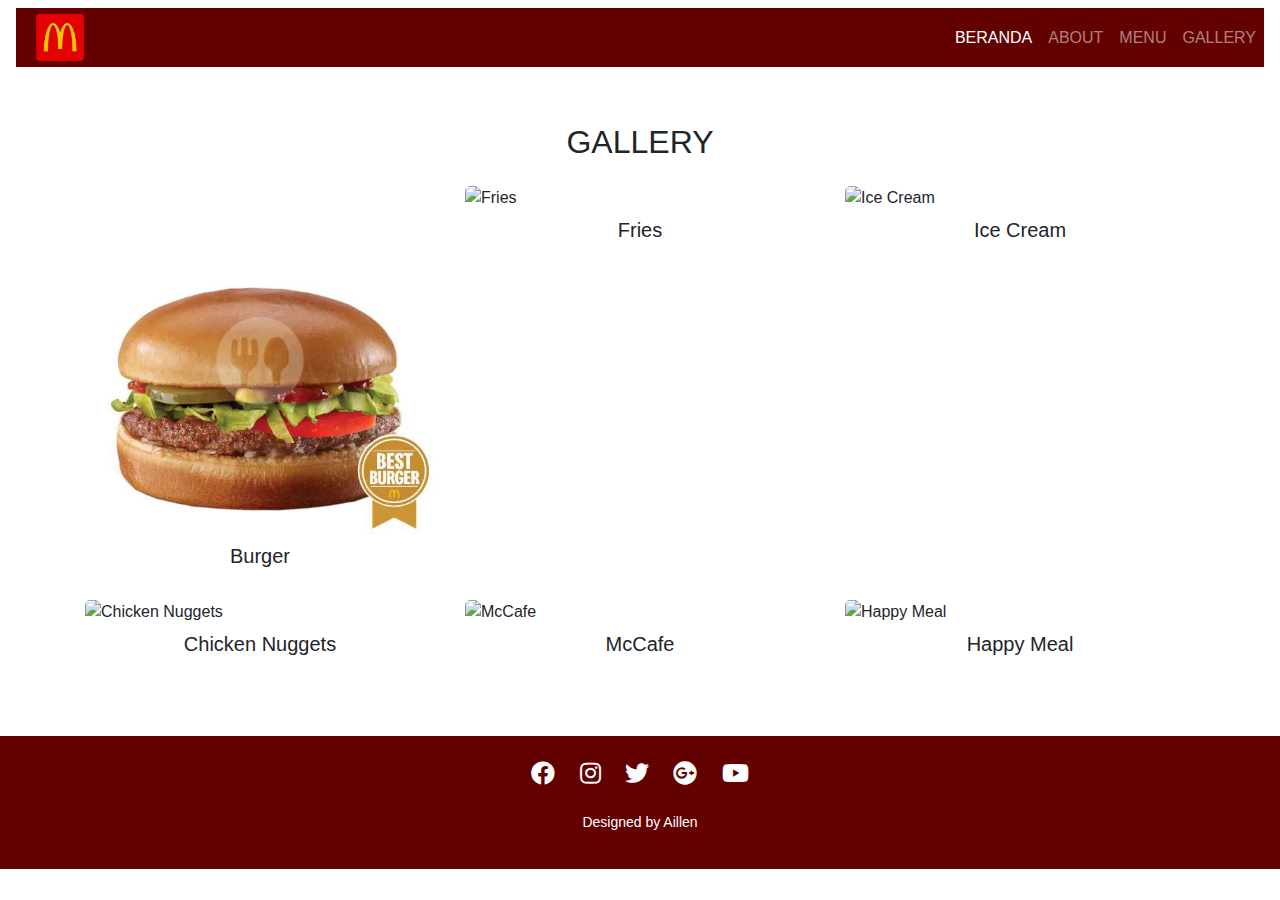
==== gallery.html @ 87d34b02 "add:files" ====
<!DOCTYPE html>
<html lang="en">
<meta charset="UTF-8">
<meta name="viewport" content="width=device-width, initial-scale=1.0">
<title>MC DONALD</title>
<!--Bootstraps5 css-->
<link href="https://cdn.jsdelivr.net/npm/bootstrap@5.3.3/dist/css/bootstrap.min.css" rel="stylesheet"
    integrity="sha384-QWTKZyjpPEjISv5WaRU9OFeRpok6YctnYmDr5pNlyT2bRjXh0JMhjY6hW+ALEwIH" crossorigin="anonymous">
<script src="https://cdn.jsdelivr.net/npm/@popperjs/core@2.11.8/dist/umd/popper.min.js"
    integrity="sha384-I7E8VVD/ismYTF4hNIPjVp/Zjvgyol6VFvRkX/vR+Vc4jQkC+hVqc2pM8ODewa9r"
    crossorigin="anonymous"></script>
<script src="https://cdn.jsdelivr.net/npm/bootstrap@5.3.3/dist/js/bootstrap.min.js"
    integrity="sha384-0pUGZvbkm6XF6gxjEnlmuGrJXVbNuzT9qBBavbLwCsOGabYfZo0T0to5eqruptLy"
    crossorigin="anonymous"></script>
<link rel="stylesheet" href="Style.css">
<link href="https://cdnjs.cloudflare.com/ajax/libs/font-awesome/5.15.4/css/all.min.css" rel="stylesheet">
<link href="https://cdnjs.cloudflare.com/ajax/libs/bootstrap-icons/1.5.0/font/bootstrap-icons.min.css" rel="stylesheet">

<title>About - Food, Drink, and Junk Food</title>
<link href="https://cdn.jsdelivr.net/npm/bootstrap@5.3.0/dist/css/bootstrap.min.css" rel="stylesheet">
<!--external css-->
<link href="css/style.css">
<style>
    .icon-section {
        text-align: center;
        margin-top: 30px;
    }

    .icon-section img {
        width: 80px;
        height: 80px;
    }

    .icon-description {
        margin-top: 20px;
    }

    .icon-description h4 {
        font-weight: bold;
    }
</style>
<meta charset="UTF-8">
<meta name="viewport" content="width=device-width, initial-scale=1.0">
<title>Footer Example</title>
<link href="https://maxcdn.bootstrapcdn.com/bootstrap/4.5.2/css/bootstrap.min.css" rel="stylesheet">
<style>
    .footer {
        background-color: #630000;
        color: #ffffff;
        padding: 20px 0;
        text-align: center;
    }

    .footer a {
        color: #ffffff;
        margin: 0 10px;
    }

    .footer a:hover {
        color: #ffffff;
        text-decoration: none;
    }

    .social-icons a {
        font-size: 24px;
        margin: 0 10px;
        color: #ffffff;
    }

    .social-icons a:hover {
        color: #fff;
    }

    .footer-bottom {
        margin-top: 20px;
        font-size: 14px;
    }
</style>

<style>
    body {
        background-color: #ffffff;
    }

    .navbar-brand {
        color: #c00;
        font-weight: bold;
    }

    .navbar-brand:hover {
        color: #900;
    }

    .gallery-img {
        width: 100%;
        height: auto;
        border-radius: 5px;
        transition: transform 0.3s;
    }

    .gallery-img:hover {
        transform: scale(1.05);
    }

    .footer {
        background-color: #630000;
        color: white;
        padding: 20px 0;
    }
</style>
</head>

<body>
    <nav class="navbar navbar-expand-lg bg-maroon navbar-dark">
        <div class="container-fluid" style="background-color: #630000;padding: 0;">
            <a class="navbar-brand" href="#"><img src="asset/img/logo.png" alt=""
                    style="height:100%;width: 5.5rem  ;"></a>
            <button class="navbar-toggler" type="button" data-bs-toggle="collapse" data-bs-target="#navbarNav"
                aria-controls="navbarNav" aria-expanded="false" aria-label="Toggle navigation">
                <span class="navbar-toggler-icon"></span>
            </button>
            <div class="collapse navbar-collapse justify-content-end" id="navbarNav">
                <ul class="navbar-nav">

                    <li class="nav-item">
                        <a class="nav-link active" aria-current="page" href="index.html">BERANDA</a>
                    </li>
                    <li class="nav-item">
                        <a class="nav-link" href="about.html">ABOUT</a>
                    </li>
                    <li class="nav-item">
                        <a class="nav-link" href="pagemenu2.html">MENU</a>
                    </li>
                    <li class="nav-item">
                        <a class="nav-link" href="gallery.html">GALLERY</a>
                    </li>
                </ul>
            </div>
        </div>
    </nav>

    <div class="container my-5">
        <h2 class="text-center mb-4">GALLERY</h2>
        <div class="row">
            <div class="col-lg-4 col-md-6 mb-4">
                <img src="asset/img/beef burger.webp" class="gallery-img" alt="Burger">
                <h5 class="text-center mt-2">Burger</h5>
            </div>
            <div class="col-lg-4 col-md-6 mb-4">
                <img src="https://i.gojekapi.com/darkroom/gofood-indonesia/v2/images/uploads/59eb2c49-82fd-427c-8cbf-d11a182a2fb2_TPO-185005.jpg?auto=format"
                    class="gallery-img" alt="Fries">
                <h5 class="text-center mt-2">Fries</h5>
            </div>
            <div class="col-lg-4 col-md-6 mb-4">
                <img src="https://i.gojekapi.com/darkroom/gofood-indonesia/v2/images/uploads/5f75662a-e2b0-4fd9-bd43-85ff05f9f2ae_TPO-133016_2.jpg?auto=format"
                    class="gallery-img" alt="Ice Cream">
                <h5 class="text-center mt-2">Ice Cream</h5>
            </div>
            <div class="col-lg-4 col-md-6 mb-4">
                <img src="https://i.gojekapi.com/darkroom/gofood-indonesia/v2/images/uploads/9780f5eb-b655-401f-9b40-6006adb852f8_TPO-112000.jpg?auto=format"
                    class="gallery-img" alt="Chicken Nuggets">
                <h5 class="text-center mt-2">Chicken Nuggets</h5>
            </div>
            <div class="col-lg-4 col-md-6 mb-4">
                <img src="https://i.gojekapi.com/darkroom/gofood-indonesia/v2/images/uploads/20bd74da-ae59-456b-a3bb-d47c6ebcd04f_TPO-188043.jpg?auto=format"
                    class="gallery-img" alt="McCafe">
                <h5 class="text-center mt-2">McCafe</h5>
            </div>
            <div class="col-lg-4 col-md-6 mb-4">
                <img src="https://i.gojekapi.com/darkroom/gofood-indonesia/v2/images/uploads/3ac52331-c1be-40ec-a8ec-4518277b89b0_TPO-107013_1.jpg?auto=format"
                    class="gallery-img" alt="Happy Meal">
                <h5 class="text-center mt-2">Happy Meal</h5>
            </div>
        </div>
    </div>

    </div>
    </div>
    </div>
    </div>
    </div>
    </div>
    </div>
    </div>
    </div>
    </div>
    </div>
    </div>
    </div>
    </div>
    </div>
    </div>
    <footer class="footer">
        <div class="container">
            <div class="row">
                <div class="col-12">
                    <div class="social-icons">
                        <a href="#"><i class="fab fa-facebook"></i></a>
                        <a href="#"><i class="fab fa-instagram"></i></a>
                        <a href="#"><i class="fab fa-twitter"></i></a>
                        <a href="#"><i class="fab fa-google-plus"></i></a>
                        <a href="#"><i class="fab fa-youtube"></i></a>
                    </div>
                    <div class="footer-bottom">
                        <p>Designed by Aillen</p>
                    </div>
                </div>
            </div>
        </div>
    </footer>
</body>

</html>
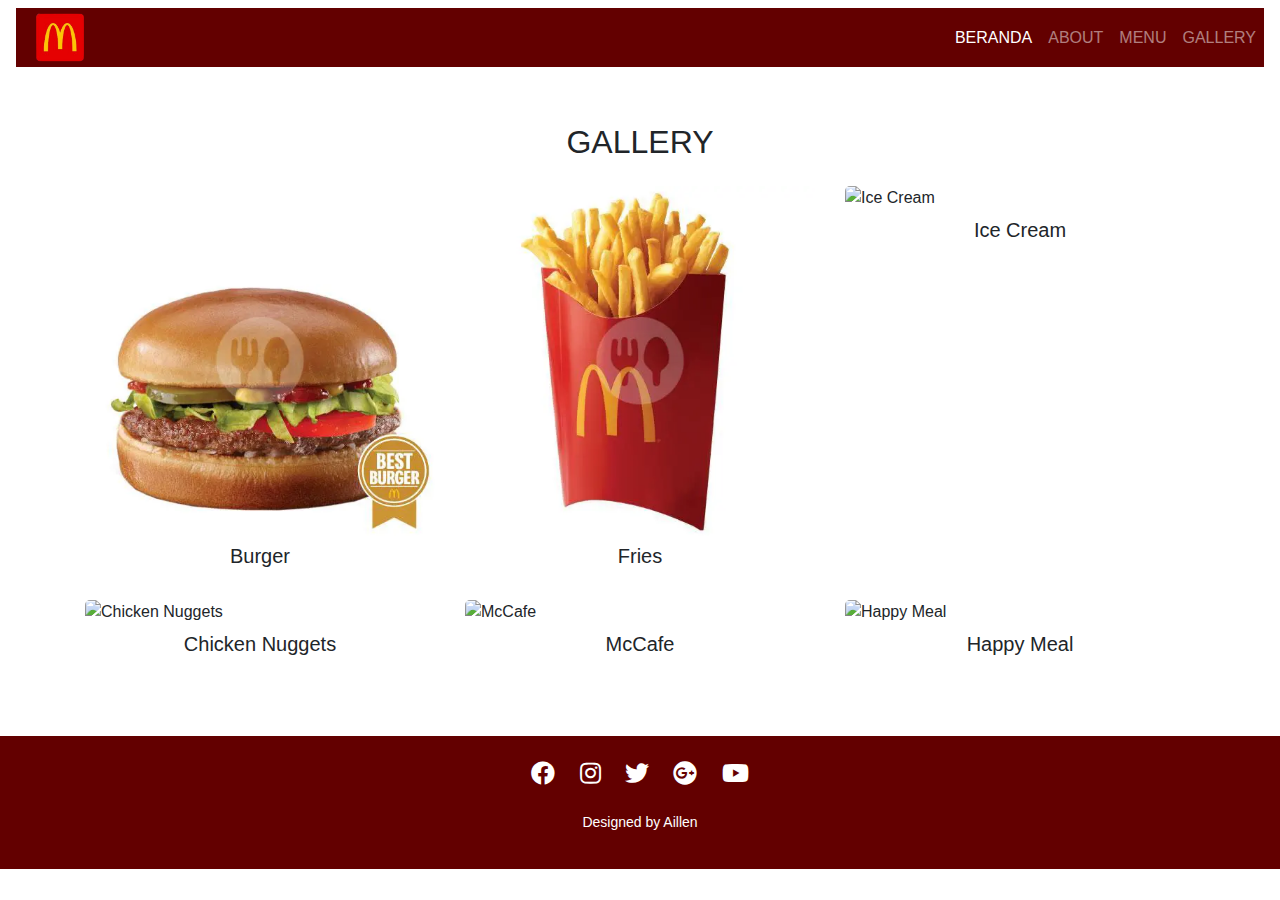
==== commit dfdfd613: "add:admin" ====
--- a/gallery.html
+++ b/gallery.html
@@ -147,8 +147,7 @@
                 <h5 class="text-center mt-2">Burger</h5>
             </div>
             <div class="col-lg-4 col-md-6 mb-4">
-                <img src="https://i.gojekapi.com/darkroom/gofood-indonesia/v2/images/uploads/59eb2c49-82fd-427c-8cbf-d11a182a2fb2_TPO-185005.jpg?auto=format"
-                    class="gallery-img" alt="Fries">
+                <img src="asset/img/french.webp" class="gallery-img" alt="Fries">
                 <h5 class="text-center mt-2">Fries</h5>
             </div>
             <div class="col-lg-4 col-md-6 mb-4">
